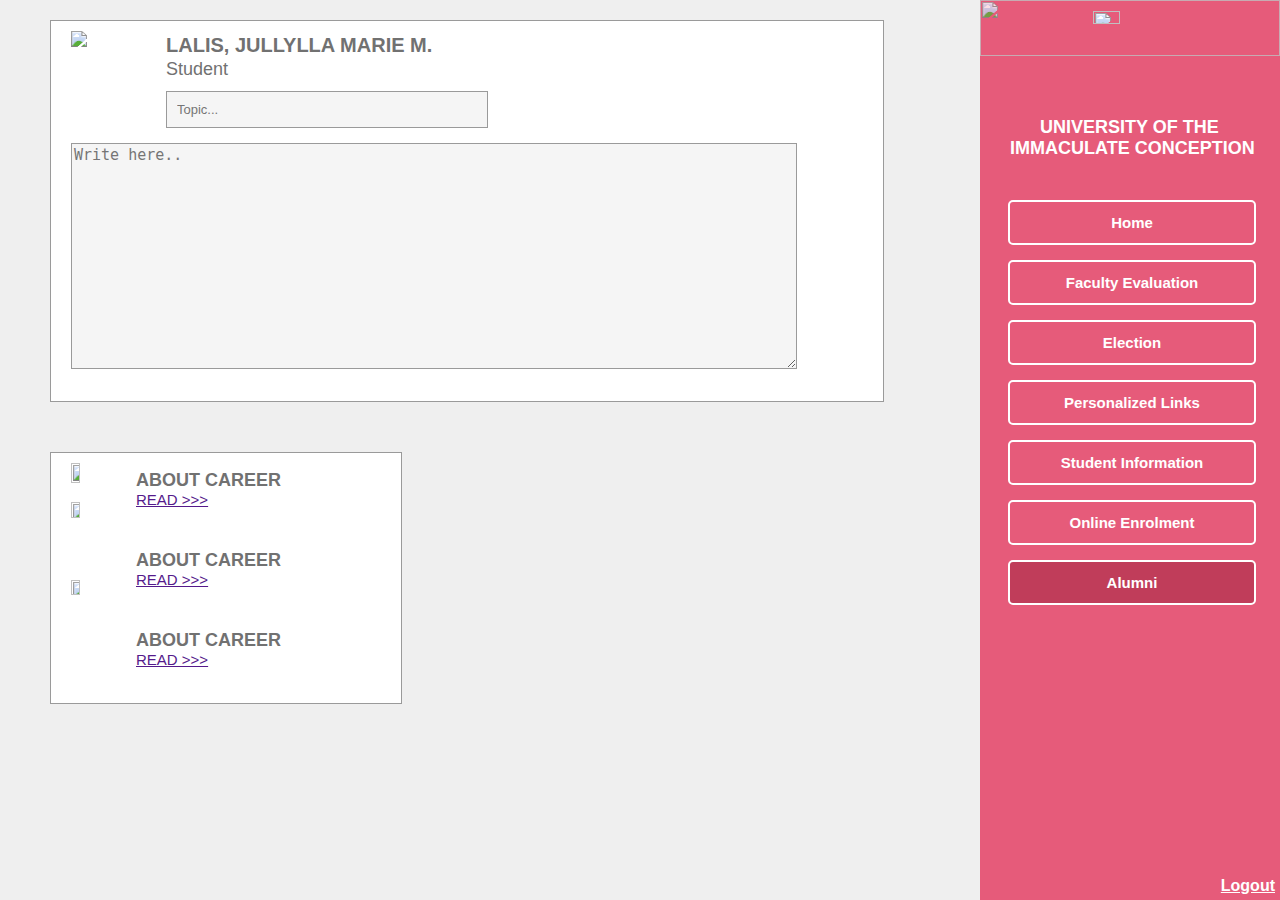
==== LALIS_ALUMNI_index.html @ 0c4cbe3a "Add files via upload" ====
<!DOCTYPE html>
<html>
    <head>
        <title></title>
        <meta name="viewport" content="width=device-width, initial-scale=1.0">
        <meta charset = "utf-8">
        <link rel="stylesheet" href="LALIS_ALUMNI_style.css">
        <script src="LALIS_ALUMNI_script.js"></script>
        <script src="https://ajax.googleapis.com/ajax/libs/jquery/3.4.1/jquery.min.js"></script>
        
    </head>
    <body>
        <div class="right">
                    <img class="bg-logo" src="images/classroom.jpg">
                    <img class="logo" src="images/uic-logo.png"> 
                    <h1 class="uic-text">&nbsp&nbsp&nbsp&nbsp&nbsp UNIVERSITY OF THE 
                        <br> IMMACULATE CONCEPTION</h1>
                    <button class="home"><strong>Home</strong></button>
                    <button class="fv"><strong>Faculty Evaluation</strong></button>
                    <button class="elect"><strong>Election</strong></button>
                    <button class="pl"><strong>Personalized Links</strong></button>
                    <button class="si"><strong>Student Information</strong></button>
                    <button class="oe"><strong>Online Enrolment</strong></button>
                    <button class="alumni"><strong>Alumni</strong></button>
                    <a href="" class="logout"><strong>Logout</strong></a>
        </div>
        <div class="box1">
            <h1 class="fullname"><strong>LALIS, JULLYLLA MARIE M.</strong></h1>
            <p class="stud">Student</p>
                <img class="dp" src="images/dp.jpg">
            <form>
                <input type="text" class="topic" placeholder="Topic...">
                <textarea onlick="showButton" id="ans" rows="4" cols="50" name="comment" form="usrform" class="ans" placeholder="Write here.."></textarea>
            </form>
            <button class="sub" id="sub"> 
                    Submit
                </button>
        </div>
        <h2 class="other">Other Stories</h2>
        <div class="box2">
            <div>
            <img class="dp1" src="images/dp.jpg">
                <h1 class="about">ABOUT CAREER</h1>
                <a href="" class="read">READ >>></a></div>
                
            <img class="dp2" src="images/dp.jpg">
                <h1 class="about1">ABOUT CAREER</h1>
                <a href="" class="read1">READ >>></a>
            <img class="dp3" src="images/dp.jpg">
                <h1 class="about2">ABOUT CAREER</h1>
                <a href="" class="read2">READ >>></a>
        </div>
       
    </body>
</html>
---- LALIS_ALUMNI_style.css ----
body {
    margin: 0;
    background-color: #efefef;
    font-family: Arial, Helvetica, sans-serif;
}
.right {
    height: 100%;
    width: 300px;
    background-color: #e65b7a;
    position: absolute;
    margin: 0 auto;
    right: 0%;    
}
.bg-logo {
    position: relative;
    height: 25%;
    width: 100%;
    opacity: 0.8;
}
.logo {
    position: absolute;
    height: 12%;
    width: 30%;
    left: 113px;
    top: 10px;
}
.uic-text {
    color: white;
    font-size: 18px;
    position: absolute;
    top: 5px;
    left: 30px;
}
button:hover {
    cursor: pointer;
    background-color: #c03d5a;
}
.home {
    background-color: #e65b7a;
    border: 2px solid white;
    color: white;
    font-size: 15px;
    width: 248px;
    height: 45px;
    border-radius: 5px;
    left: 28px;
    top: 200px;
    position: absolute;
}
.fv {
    background-color: #e65b7a;
    border: 2px solid white;
    color: white;
    font-size: 15px;
    width: 248px;
    height: 45px;
    border-radius: 5px;
    left: 28px;
    top: 260px;
    position: absolute;
}
.elect {
    background-color: #e65b7a;
    border: 2px solid white;
    color: white;
    font-size: 15px;
    width: 248px;
    height: 45px;
    border-radius: 5px;
    left: 28px;
    top: 320px;
    position: absolute;
}
.pl {
    background-color: #e65b7a;
    border: 2px solid white;
    color: white;
    font-size: 15px;
    width: 248px;
    height: 45px;
    border-radius: 5px;
    left: 28px;
    top: 380px;
    position: absolute;
}
.si {
    background-color: #e65b7a;
    border: 2px solid white;
    color: white;
    font-size: 15px;
    width: 248px;
    height: 45px;
    border-radius: 5px;
    left: 28px;
    top: 440px;
    position: absolute;
}
.oe {
    background-color: #e65b7a;
    border: 2px solid white;
    color: white;
    font-size: 15px;
    width: 248px;
    height: 45px;
    border-radius: 5px;
    left: 28px;
    top: 500px;
    position: absolute;
}
.alumni {
    background-color: #c03d5a;
    border: 2px solid white;
    color: white;
    font-size: 15px;
    width: 248px;
    height: 45px;
    border-radius: 5px;
    left: 28px;
    top: 560px;
    position: absolute;
}
.box1 {
    width: 50%;
    height: 280px;
    background-color: #ffffff;
    border: 1px solid #9a9a9a;
    position: relative;
    left: 50px;
    top: 20px;
}
.box2 {
    width: 350px;
    height: 250px;
    background-color: #ffffff;
    border: 1px solid #9a9a9a;
    position: relative;
    left: 50px;
    top: 70px;
}
.topic[type=text] {
    width: 300px;
    padding: 10px 10px;
    background-color: #f5f5f5;
    border: 1px solid #9a9a9a;
    margin-top: 70px;
    margin-left: 115px;
    font-size: 13px;
}
.ans {
    width: 720px;
    height: 220px;
    background-color: #f5f5f5;
    border: 1px solid #9a9a9a;
    margin-top: 15px;
    margin-left: 20px;
    font-size: 15px;
}
.dp {
    position: absolute;
    top: 10px;
    left: 20px;
}
.dp1 {
    position: relative;
    display: block;
    top: 10px;
    left: 20px;
    width: 16%;
    height: 25%;
}
.dp2 {
    position: relative;
    display: block;
    top: 25px;
    left: 20px;
    width: 16%;
    height: 25%;
}
.dp3 {
    position: relative;
    display: block;
    top: 40px;
    left: 20px;
    width: 16%;
    height: 25%;
}
.fullname {
    font-size: 20px;
    position: absolute;
    color: #717171;
    left: 115px;
}
.stud {
    font-size: 18px;
    position: absolute;
    color: #717171;
    left: 115px;
    top: 20px;
}
.other {
    font-size: 23px;
    position: absolute;
    color: #717171;
    left: 60px;
    bottom: 280px;
}
.about{
    font-size: 18px;
    position: absolute;
    top: 5px;
    left: 85px;
    color: #717171;
}
.read {
    font-size: 15px;
    top: 38px;
    left: 85px;
    position: absolute;
}
.about1{
    font-size: 18px;
    position: absolute;
    top: 85px;
    left: 85px;
    color: #717171;
}
.read1 {
    font-size: 15px;
    top: 118px;
    left: 85px;
    position: absolute;
}
.about2{
    font-size: 18px;
    position: absolute;
    top: 165px;
    left: 85px;
    color: #717171;
}
.read2{
    font-size: 15px;
    top: 198px;
    left: 85px;
    position: absolute;
}
.logout {
    bottom: 5px;
    position: absolute;
    right: 5px;
    color: white;
}
.sub {
    background-color: green;
    color: white;
    border: none;
    position: absolute;
    bottom: 2px;
    right: 25px;
    padding: 5px;
    display: none;
}
@media only screen and (min-width: 768px) {
    /* For desktop: */

    .uic-text {
        color: white;
        font-size: 18px;
        position: absolute;
        top: 105px;
        left: 30px;
    }
    .box1 {
        height: 380px;
    }
}

@media only screen and (min-width: 1090px) {
    /* For desktop: */
    .box1 {
        width: 65%;
    }
}
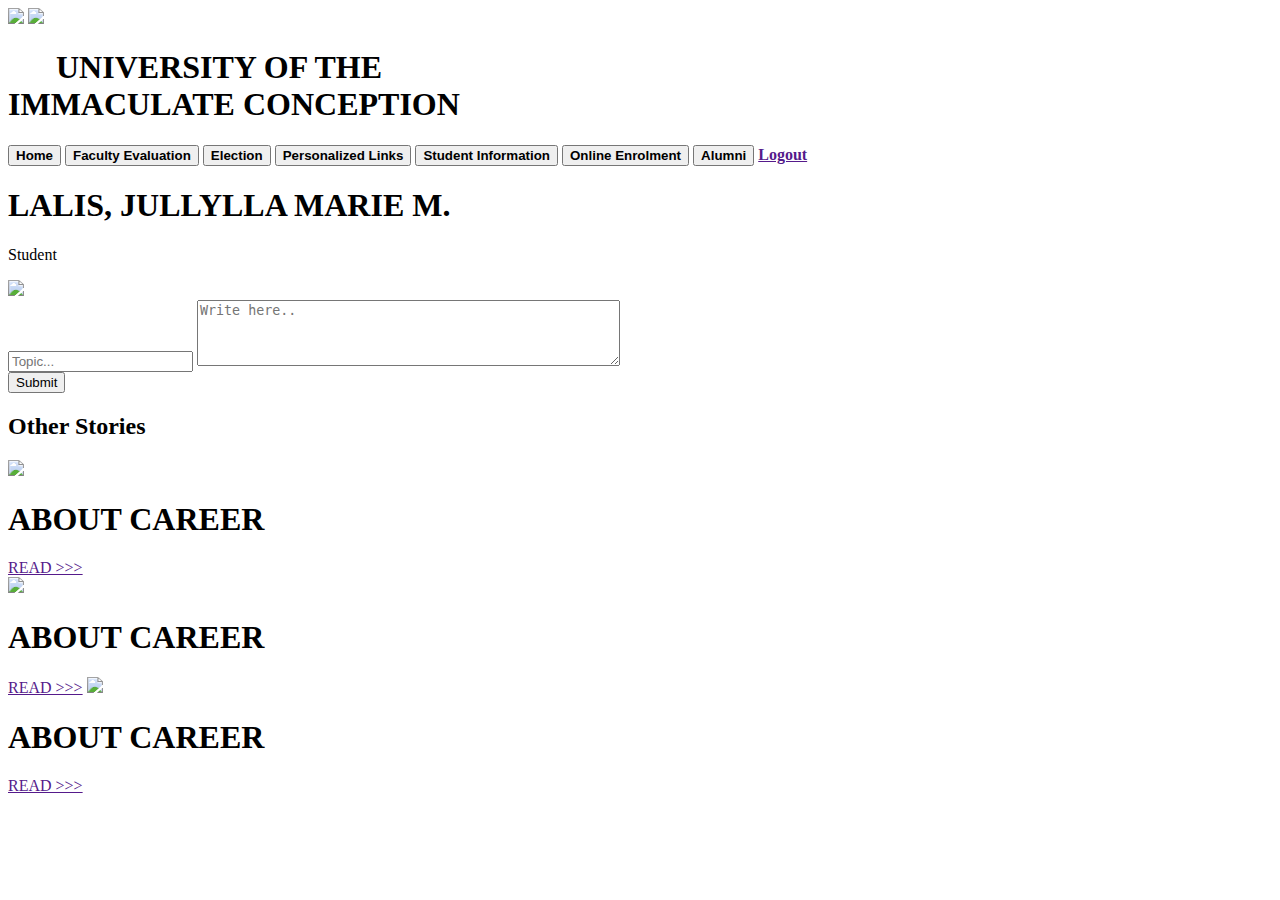
==== commit 02f816ab: "Update LALIS_ALUMNI_index.html" ====
--- a/LALIS_ALUMNI_index.html
+++ b/LALIS_ALUMNI_index.html
@@ -4,7 +4,7 @@
         <title></title>
         <meta name="viewport" content="width=device-width, initial-scale=1.0">
         <meta charset = "utf-8">
-        <link rel="stylesheet" href="LALIS_ALUMNI_style.css">
+        <link rel="stylesheet" href="css/LALIS_ALUMNI_style.css">
         <script src="LALIS_ALUMNI_script.js"></script>
         <script src="https://ajax.googleapis.com/ajax/libs/jquery/3.4.1/jquery.min.js"></script>
         
@@ -52,4 +52,11 @@
         </div>
        
     </body>
-</html>+     <script>
+            $(document).ready(function(){
+            $("#ans").click(function(){
+                $("#sub").show();
+            });
+            });
+       </script>
+</html>
